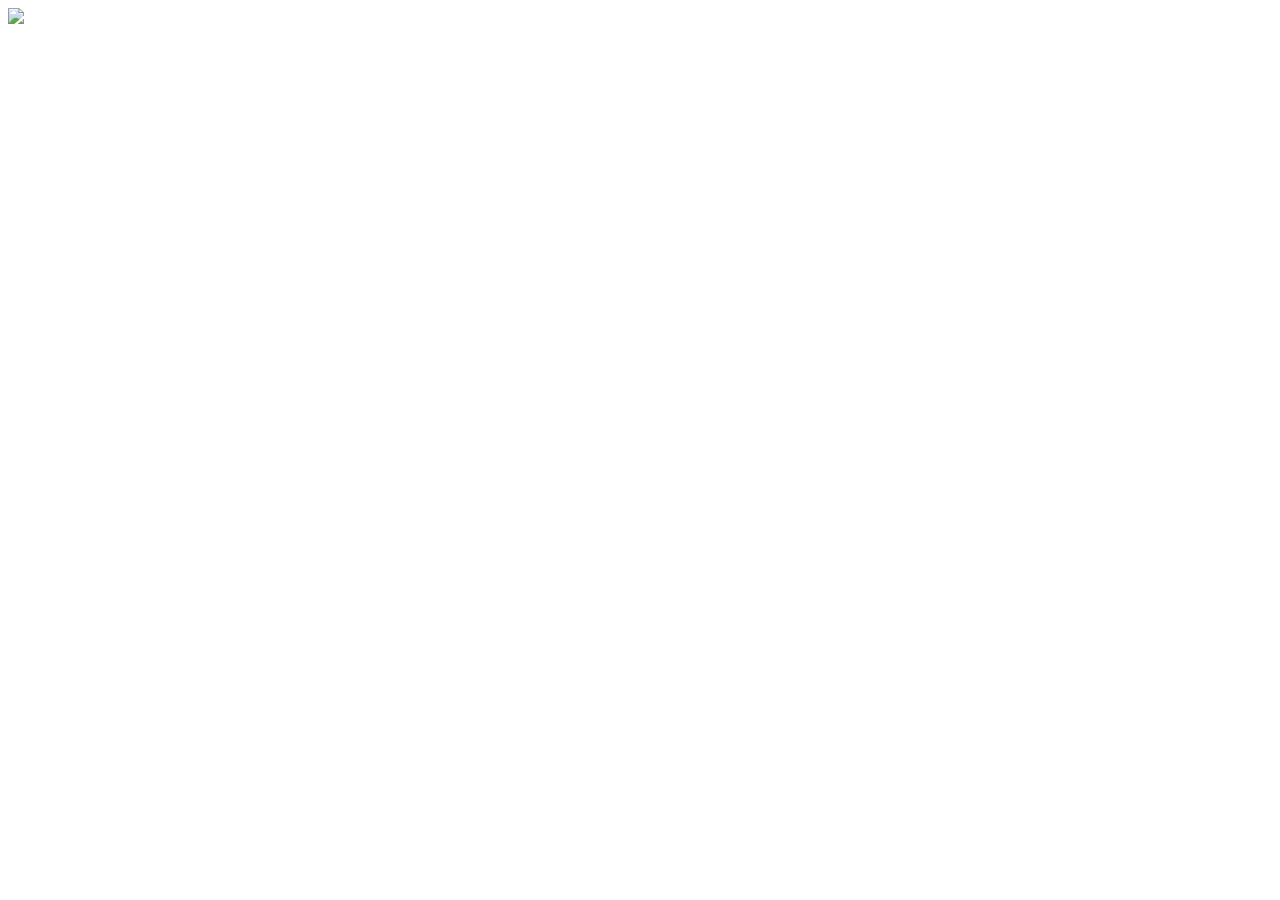
==== src/main/resources/templates/index.html @ ed8b5579 "Loading screen added." ====
<!DOCTYPE html>
<html>
<head>
    <link type="text/css" rel="stylesheet" href="style2.css" />
    <script src="http://ajax.googleapis.com/ajax/libs/jquery/1.5.2/jquery.min.js"></script>
    <script src="http://cdnjs.cloudflare.com/ajax/libs/modernizr/2.8.2/modernizr.js"></script>
    <script src="loading.js"></script>
</head>

<body>


<img class="kut-gif" src="/pictures/kut.gif"/>
    <div class="loader">
    <div class="image">
    </div>
    <span></span>
</div>

</body>
</html>
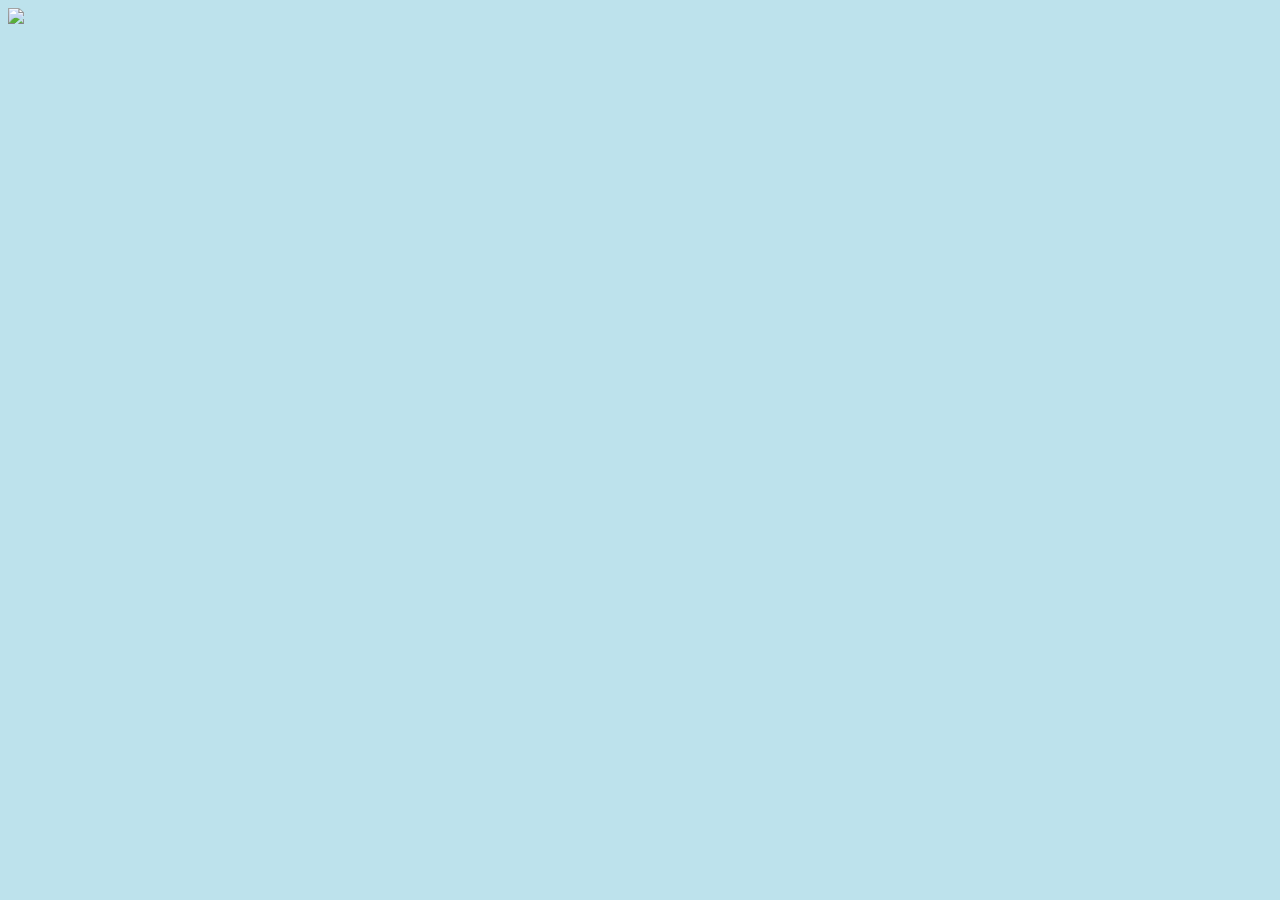
==== commit 3c3064e1: "Loading screen ver.3 (loading screen with blue background)" ====
--- a/src/main/resources/templates/index.html
+++ b/src/main/resources/templates/index.html
@@ -3,12 +3,12 @@
 <html>
 <head>
     <link type="text/css" rel="stylesheet" href="style2.css" />
-    <script src="http://ajax.googleapis.com/ajax/libs/jquery/1.5.2/jquery.min.js"></script>
-    <script src="http://cdnjs.cloudflare.com/ajax/libs/modernizr/2.8.2/modernizr.js"></script>
+    <script src="https://ajax.googleapis.com/ajax/libs/jquery/1.5.2/jquery.min.js"></script>
+    <script src="https://cdnjs.cloudflare.com/ajax/libs/modernizr/2.8.2/modernizr.js"></script>
     <script src="loading.js"></script>
 </head>
 
-<body>
+<body style="background-color:#bde2ec;">
 
 
 <img class="kut-gif" src="/pictures/kut.gif"/>
